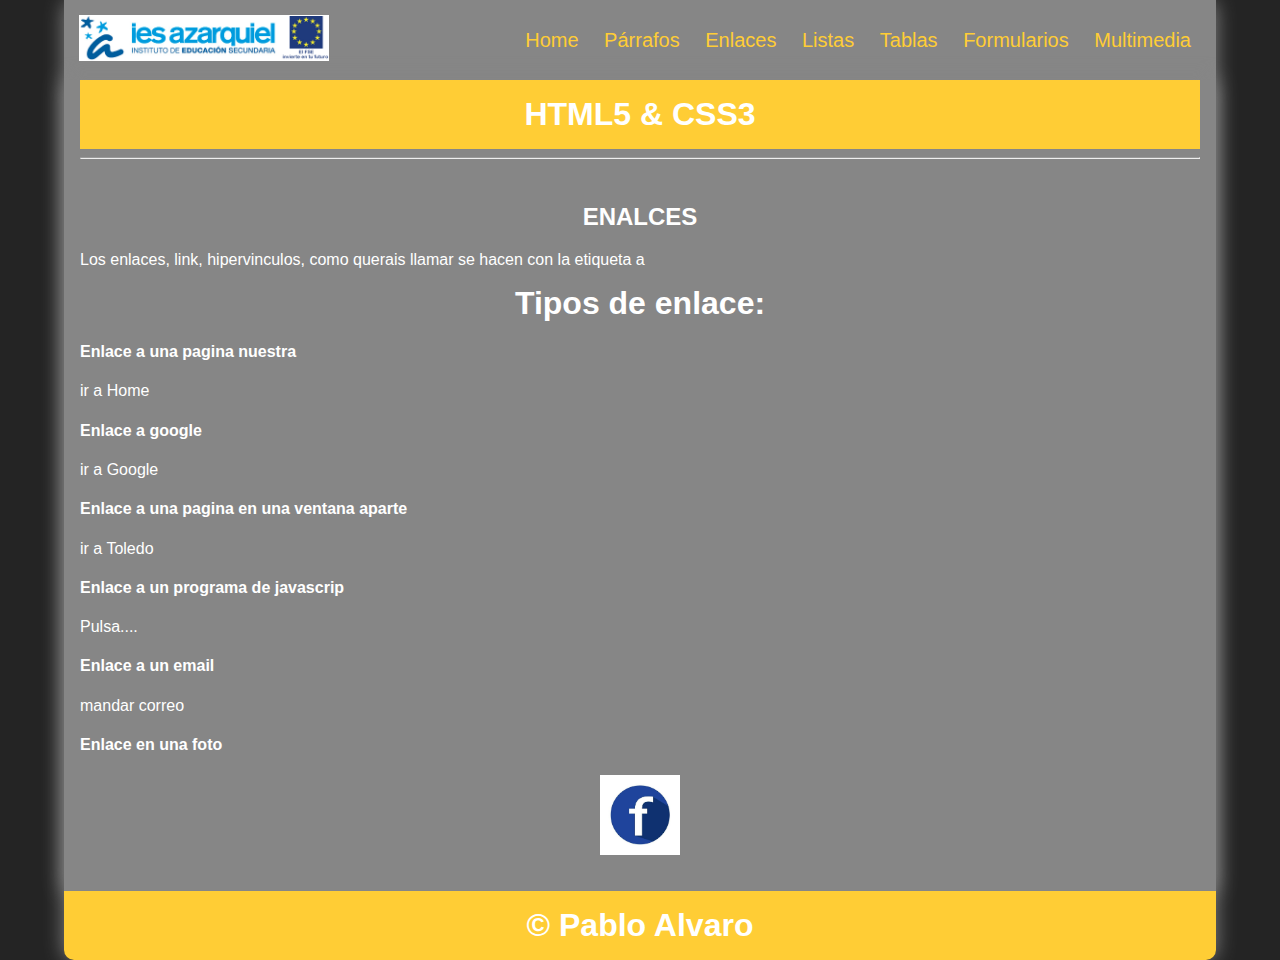
==== enlaces.html @ ab5a12f5 "git branch -M main" ====
<!DOCTYPE html>
<html lang="en">

<head>
    <meta charset="UTF-8">
    <meta name="viewport" content="width=device-width, initial-scale=1.0">
    <title>Curso HTML5-CSS3</title>
    <link rel="stylesheet" href="css/style.css">
</head>

<body>
    <div class="container shadow">
        <header>
            <div class="row align-items-center">
                <div class="col-3"><img src="img/logoiesfseif.png" alt="logo" width="250"></div>
                <div class="col-9">
                    <span id="btnmenu" onclick="opendrawer()">&#9776;</span>
                    <nav id="menu">
                        <ul class="text-right">
                            <li>
                                <a href="index.html">
                                    Home
                                </a>
                            </li>
                            <li>
                                <a href="parrafos.html">
                                    Párrafos
                                </a>
                            </li>
                            <li>
                                <a href="enlaces.html">
                                    Enlaces
                                </a>
                            </li>
                            <li>
                                <a href="listas.html">
                                    Listas
                                </a>
                            </li>
                            <li>
                                <a href="tablas.html">
                                    Tablas
                                </a>
                            </li>
                            <li>
                                <a href="formularios.html">
                                    Formularios
                                </a>
                            </li>
                            <li>
                                <a href="multimedia.html">
                                    Multimedia
                                </a>
                            </li>
                        </ul>
                    </nav>
                </div>
            </div>


        </header>
        <main class="shadow bg-grey-o">
            <div class="px-3">
                <h1 class="text-center bg-base text-white py-3">HTML5 & CSS3</h1>
            </div>
            <div class="px-3">
                <hr>
            </div>
            <div id="parrafos" class="p-3">
                <h2 class="text-center">ENALCES</h2>
                <p>Los enlaces, link, hipervinculos, como querais llamar se hacen con la etiqueta a </p>
                <h1 class="text-center">Tipos de enlace:</h1>

                <h4>Enlace a una pagina nuestra</h4>
                <p><a href="enlaces.html">ir a Home</a></p>

                <h4>Enlace a google</h4>
                <p><a href="https://www.google.es">ir a Google</a></p>

                <h4>Enlace a una pagina en una ventana aparte</h4>
                <p><a href="https://www.toledo.es" target="_blank">ir a Toledo</a></p>

                <h4>Enlace a un programa de javascrip</h4>
                <p><a href="javascript:alert('Que tal colegas!')">Pulsa....</a></p>
                
                <h4>Enlace a un email</h4>
                <p><a href="mailto:webmaster@iez-azarquiel.es">mandar correo</a></p>

                <h4>Enlace en una foto</h4>
                <p class="text-center"><a href="https://www.facebook.com/?locale=es_ES"><img src="img/fe31f71c846ba4d22ee9f09ccd5c6d08.jpg" alt="logo facebook" width="80"></a></p>


            </div>
        </main>
        <footer>
            <h1 class="bg-base text-center text-white py-3">&copy; Pablo Alvaro</h1>
        </footer>
    </div>
    <script>
        function opendrawer() {
            document.getElementById('menu').style.display = 'block';
            document.getElementById('menu').style.witdh = '100%';
        }
    </script>
</body>

</html>
---- css/style.css ----
body {
    margin: 0;
    font-family: 'Gill Sans', 'Gill Sans MT', Calibri, 'Trebuchet MS', sans-serif;
    background-color: rgb(36, 36, 36);
}

* {
    box-sizing: border-box;
    color: rgb(255, 255, 255);
}
body > div > main {
    border-radius: 0 !important;
}
header{
    background-color: rgb(134, 134, 134);
}
/* For desktop: */
.container {
    width: 90%;
    margin: 0 auto;
}
/* For mobile: */
@media screen and (max-width: 1000px) {
    .container {
        width: 100%;
    }
}
/* For desktop: */
.row {
    display: flex;
    justify-content: space-between;
    align-items: center;
}
/* For mobile: */
@media screen and (max-width: 1000px) {
    .row {
        flex-wrap: wrap;
    }
}

.justify-content-between {
    justify-content: space-between;
}

.align-items-center {
    align-items: center;
}

/* For desktop: */
.col-1 {
    width: 8.33%;
}

.col-2 {
    width: 16.66%;
}

.col-3 {
    width: 25%;
}

.col-4 {
    width: 33.33%;
}

.col-5 {
    width: 41.66%;
}

.col-6 {
    width: 50%;
}

.col-7 {
    width: 58.33%;
}

.col-8 {
    width: 66.66%;
}

.col-9 {
    width: 75%;
}

.col-10 {
    width: 83.33%;
}

.col-11 {
    width: 91.66%;
}

.col-12 {
    width: 100%;
}

/* For mobile: */
@media only screen and (max-width: 1000px) {
    [class*="col-"] {
        width: 100%;
    }
}

/* For desktop: */
[class*="col-"] {
    padding: 15px;
}

.shadow {
    box-shadow: 0 0 20px rgb(134, 134, 134);
    border-radius: 10px;
}
nav ul{
    padding: 0;
    margin: 0;
    list-style-type: none;
}

nav li {
    display: inline;
    padding: 10px;
    font-size: 20px;
}
/* For mobile: */
@media screen and (max-width: 1000px) {
    nav li {
        display: flex;
        justify-content: center;
        font-size: 30px;
    }
    nav ul {
        background-color: rgb(243, 251, 254);
    }
}

nav li a {
    //color: rgb(18, 0, 110);
    color: rgb(255, 205, 53);
}

nav li:hover {
    background-color: rgba(255, 187, 0, 0.494);
}

.hv-orange-o:hover{
    background-color: orangered;
    font-family: Arial;
}
.hv-orange:hover{
    background-color: orange;
    font-family: Arial;
}
.hv-yellow:hover{
    background-color: yellow;
    font-family: Arial;
}
.hv-green-c:hover{
    background-color: yellowgreen;
    font-family: Arial;
}
.hv-green:hover{
    background-color: green;
    font-family: Arial;
}
.hv-blue:hover{
    background-color: rgb(0, 157, 222);
    font-family: Arial;
}
.text-right{
    text-align: right;
}

a {
    text-decoration: none;
}
.text-center {
    text-align: center;
}
.py-3 {
    padding: 16px 0;
}
.px-3 {
    padding: 0 16px;
}
.p-3 {
    padding: 16px;
}



.bg-azul-c {
    background-color: rgb(240, 249, 252);
}
.bg-red{
    background-color: red;
}
.bg-azul-o {
    background-color: rgb(0 157 222);
}
.bg-blue{
    background-color: blue;
}
.bg-orange-c {
    background-color: orange;
}
.bg-orange{
    background-color: orangered;
}
.bg-yellow {
    background-color: yellow;
}
.bg-green-c {
    background-color: yellowgreen;
}
.bg-green{
    background-color: green;
}
.bg-violet{
    background-color: violet;
}
.bg-base{
    background-color: rgb(255, 205, 53);
}
.bg-white{
    background-color: white;
}
.bg-grey{
    background-color: rgb(102, 102, 102);
}
.bg-grey-o{
    background-color: rgb(134, 134, 134);
}



.text-white {
    color: white;
}
.text-red {
    color: red;
}
.text-blue-c{
    color: rgb(0, 157, 222);
}
.text-blue-o{
    color: blue;
}
.text-orange-c{
    color: orange;
}
.text-orange{
    color: orangered;
}
.text-yellow{
    color: yellow;
}
.text-green-c{
    color: yellowgreen;
}
.text-green{
    color: green;
}
.text-violet{
    color: violet;
}
.text-black{
    color: black;
}


footer h1 {
    border-bottom-left-radius: 10px;
}
footer h1 {
    border-bottom-right-radius: 10px;
}

h1 {
    margin: 0;
}
h2{
   
}
h3{
    background-color:;
}

#btnmenu {
    font-size: 40px;
    display: none;
}
/* For mobile: */
@media screen and (max-width: 1000px) {
    #btnmenu {
        display: inline;
    }
    #menu{
        display: none;
    }
}
@media screen and (max-width: 1600px) and (min-width: 1000px)  {
    #menu{
        display: block;
    }
}
.text-sub{
    text-decoration: underline;
}
.text-i{
    font-style: italic;
}
.text-25p{
    font-size: 25px;
}
.text-n{
    font-weight: 100;
}

#listaoc ol {
    list-style-type: upper-alpha;
}
#listaoc ol ol {
    list-style-type: upper-roman;
}
#listaotc ol {
    list-style-type: lower-alpha;
}
#listaotc ol ol {
    list-style-type: lower-roman;
}
#listaotc ol ol ol {
    list-style-type: upper-roman;
}
#listadtc ul ul {
    list-style-image: url(../img/alien-1294345_640-fotor-2023100495650.png);
}
#listadtc ul ul ul{
    list-style-image: none;
    list-style-type: square;
}
table{
    border-color: white;
}
dt {
    font-size: 20px;
    background-color: rgb(78, 207, 246);
    color: rgb(253, 67, 67);
    display: inline;
}
dd {
    padding: 10px 0;
}
table.tstriped tr:nth-child(odd) {
    background-color: rgb(127, 206, 255);
}
table.tstriped tr:nth-child(even) {
    background-color: rgb(254, 185, 112);
}
table.tcenter {
    width: 60%;
    margin: 0 auto;
    background-color: rgb(136, 224, 182);
}
table.tcenter th {
    background-color: rgb(139, 9, 52);
    color: rgb(255, 187, 204);
    font-size: 30px;
    padding: 5px;
}
table.tcenter td {
    padding: 6px;
}
body table.horario{
    background-color: white;
    border-color: black;
    width: 70%;
    margin: 0 auto;
    font-family: Arial, Helvetica, sans-serif;
}
body table.horario th{
    color:  #1e897f ;
}
table.titulo th{
    padding: 0px 0px;
}
table.horario td{
    padding: 20px 15px;
}
.colum {
    width: 50px;
}
.recreo{
    height: 0.05px;
}
.lm{
    background-color: #fbd435 ;
    color: black;
}
.sisi{
    background-color: #b4b364 ;
    color: black;
}
.ende{
    background-color: #29c7ca ;
    color: black;
}
.fol{
    background-color: #f3f3cb ;
    color: black;
}
.prog{
    background-color:  #bb7c7b;
    color: black;
}
.ing{
    background-color:   #fba464 ;
    color: black;
}
.bdd{
    background-color: #fbcccb ;
    color: black;
}
.cb{
    clear: both;
}
fieldset p{
    color: black;
}
form.form-login fieldset{
    width: 30%;
    float: left;
}
form.form-registro{
    float: right;
    padding: 100%;
}
form.form-html5 {
    width: 40%;
    margin: 0 auto;
}

form.form-html5 fieldset {
    padding: 0 30px;
    background-color: #e2e9fa;
}
form.form-html5 legend {
    background-color: rgb(238, 214, 75);
    color: white;
    padding: 8px;
    font-size: 20px;
}
form.form-html5 label {
    background-color: rgb(102, 72, 207);
    color: white;
}
.cb {
    clear: both;
}
.btn {
    border: 0;
    padding: 8px 20px;
    border-radius: 6px;
    font-size: 15px;
}
.btn-red {
    background-color: rgb(78, 6, 6);
    color: white;
}
.btn-blue {
    background-color: rgb(22, 3, 68);
    color: white;
}
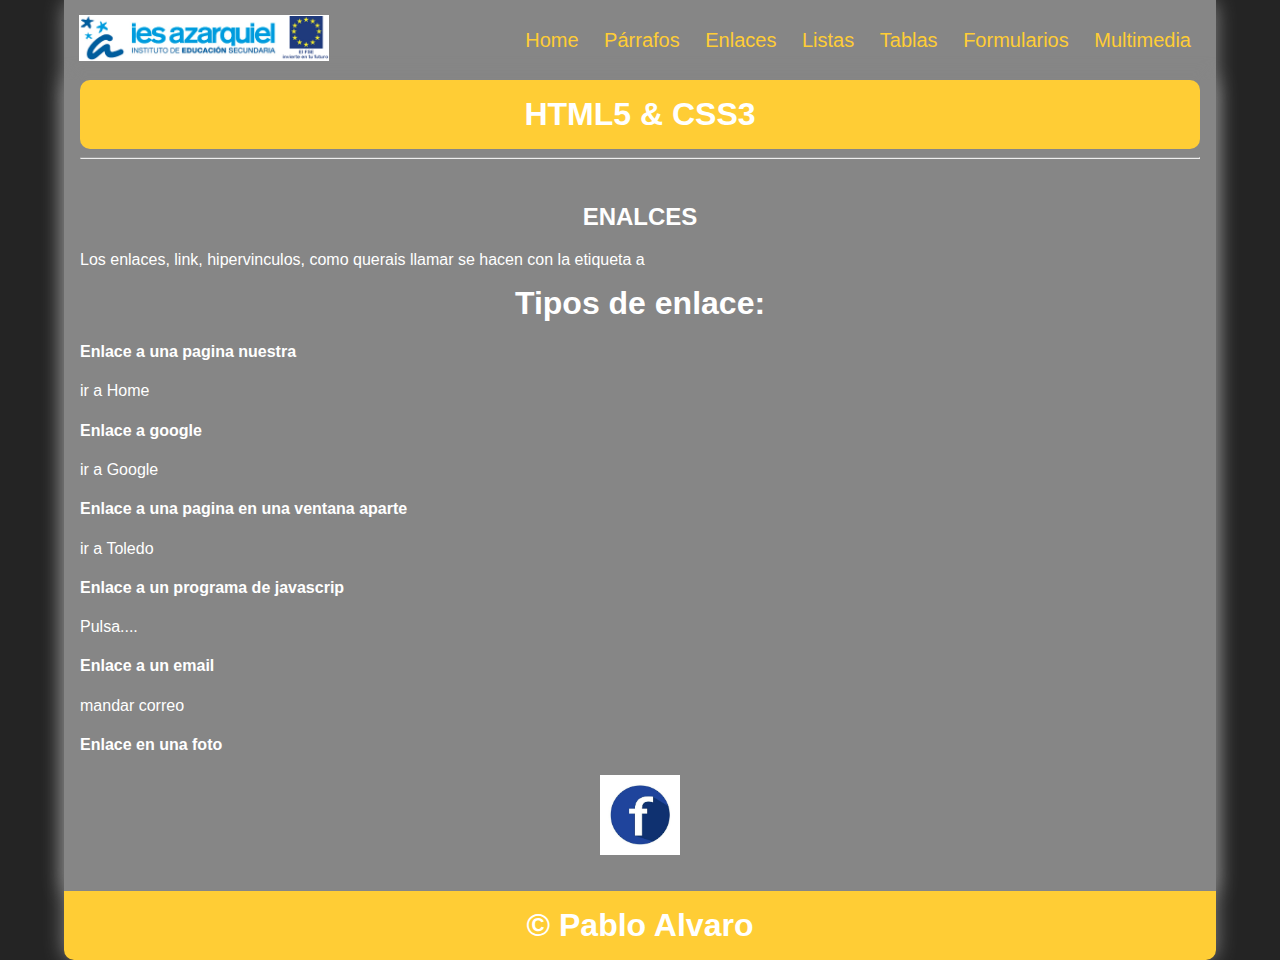
==== commit 58adc00e: "git branch -M main" ====
--- a/enlaces.html
+++ b/enlaces.html
@@ -61,7 +61,7 @@
         </header>
         <main class="shadow bg-grey-o">
             <div class="px-3">
-                <h1 class="text-center bg-base text-white py-3">HTML5 & CSS3</h1>
+                <h1 class="text-center bg-base text-white py-3 rounded-corners">HTML5 & CSS3</h1>
             </div>
             <div class="px-3">
                 <hr>
--- a/css/style.css
+++ b/css/style.css
@@ -14,6 +14,10 @@
 header{
     background-color: rgb(134, 134, 134);
 }
+.rounded-corners {
+    border-radius: 10px;
+}
+
 /* For desktop: */
 .container {
     width: 90%;
@@ -135,7 +139,6 @@
 }
 
 nav li a {
-    //color: rgb(18, 0, 110);
     color: rgb(255, 205, 53);
 }
 
@@ -279,12 +282,8 @@
 h1 {
     margin: 0;
 }
-h2{
-   
-}
-h3{
-    background-color:;
-}
+
+
 
 #btnmenu {
     font-size: 40px;
@@ -390,9 +389,15 @@
 .colum {
     width: 50px;
 }
-.recreo{
+.recreo {
     height: 0.05px;
-}
+    color: black !important;
+}
+.recreo, .recreo * {
+    color: black !important;
+}
+
+
 .lm{
     background-color: #fbd435 ;
     color: black;
@@ -442,7 +447,7 @@
 
 form.form-html5 fieldset {
     padding: 0 30px;
-    background-color: #e2e9fa;
+    background-color: rgb(65, 215, 185);
 }
 form.form-html5 legend {
     background-color: rgb(238, 214, 75);
@@ -451,7 +456,7 @@
     font-size: 20px;
 }
 form.form-html5 label {
-    background-color: rgb(102, 72, 207);
+    background-color: rgb(65, 6, 6);
     color: white;
 }
 .cb {
@@ -464,10 +469,10 @@
     font-size: 15px;
 }
 .btn-red {
-    background-color: rgb(78, 6, 6);
+    background-color: rgb(65, 6, 6);
     color: white;
 }
 .btn-blue {
-    background-color: rgb(22, 3, 68);
+    background-color: rgb(65, 215, 185);
     color: white;
 }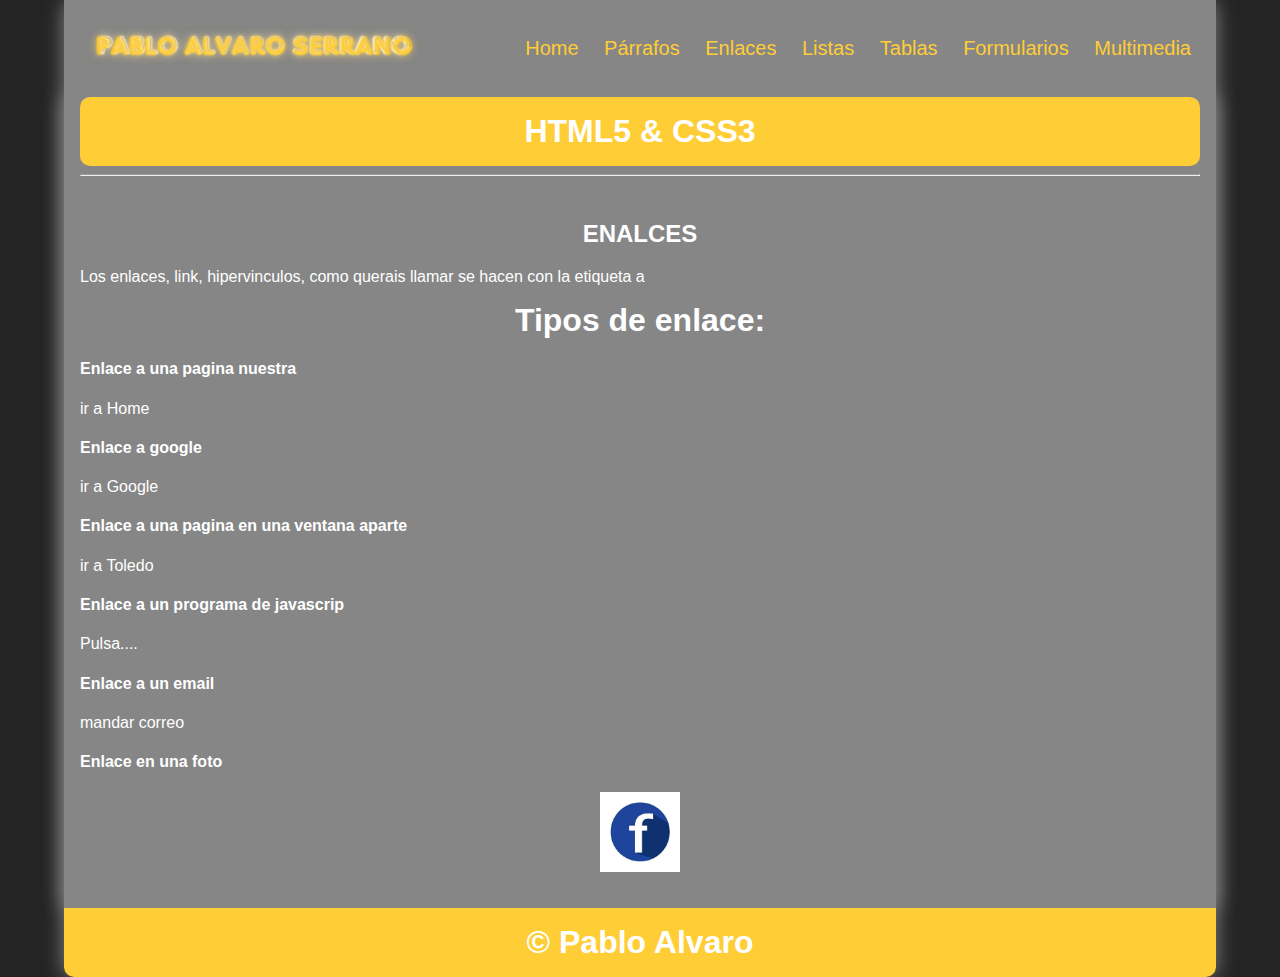
==== commit 732caa3e: "git branch -M main" ====
--- a/enlaces.html
+++ b/enlaces.html
@@ -12,7 +12,7 @@
     <div class="container shadow">
         <header>
             <div class="row align-items-center">
-                <div class="col-3"><img src="img/logoiesfseif.png" alt="logo" width="250"></div>
+                <div class="col-3"><img src="img/logoiesfseif.png" alt="logo" width="350"></div>
                 <div class="col-9">
                     <span id="btnmenu" onclick="opendrawer()">&#9776;</span>
                     <nav id="menu">
--- a/css/style.css
+++ b/css/style.css
@@ -432,14 +432,20 @@
 fieldset p{
     color: black;
 }
-form.form-login fieldset{
-    width: 30%;
+form.form-login {
     float: left;
-}
-form.form-registro{
+    width: 50%;
+    padding: 40px;
+}
+form.form-registro {
     float: right;
-    padding: 100%;
-}
+    width: 50%;
+    padding: 40px;
+}
+
+/*form.form-login fieldset, form.form-registro fieldset {
+    padding: 20px;
+}*/
 form.form-html5 {
     width: 40%;
     margin: 0 auto;
@@ -450,7 +456,7 @@
     background-color: rgb(65, 215, 185);
 }
 form.form-html5 legend {
-    background-color: rgb(238, 214, 75);
+    background-color: rgb(255, 205, 53);
     color: white;
     padding: 8px;
     font-size: 20px;
@@ -475,4 +481,7 @@
 .btn-blue {
     background-color: rgb(65, 215, 185);
     color: white;
-}+}
+.mar-auto{
+    margin: 0 20%;
+}
